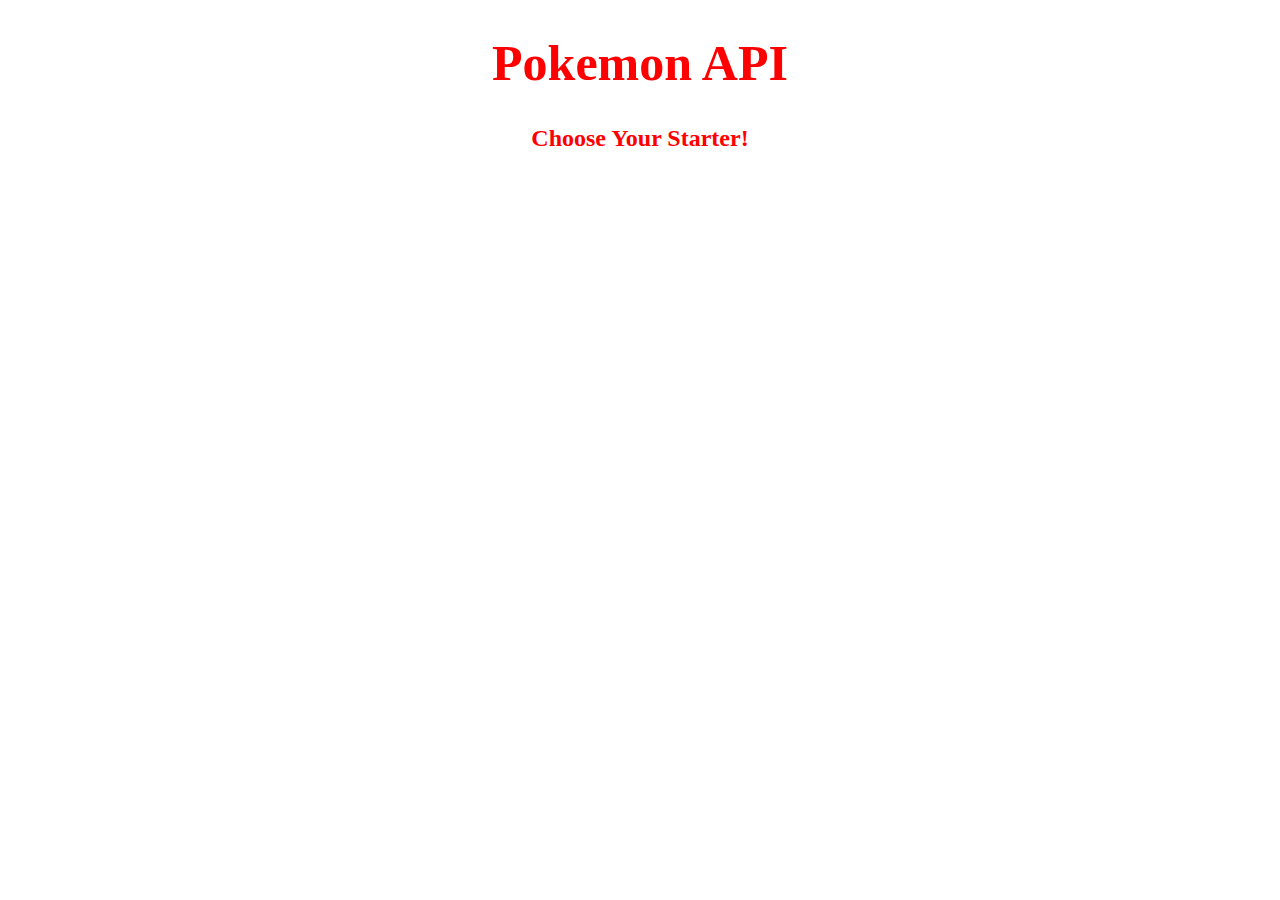
==== index.html @ f37eef5b "9/29-2" ====
<!DOCTYPE html>
<html>
  <head>
    <meta charset="utf-8">
    <meta name="viewport" content="width=device-width">
    <title>API Challenge</title>
    <link href="style.css" rel="stylesheet" type="text/css" />
  </head>
  <body>
        <h1>Pokemon API</h1>
        
    <h2>Choose Your Starter!</h2>
    <div id="pics">
    <img src="" id="bulbasaur">
    <ul></ul>
    
    <img src="" id="charmander">
    
    <ul>

    </ul>

    <img src="" id="squirtle">
    </div>
    
    <ul>

    </ul>

    <script src="./index3.js"></script>
  </body>
</html>
---- style.css ----
h1 {
    text-align: center;
    font-size: 50px;
}

h2 {
    text-align: center;
}

body {
    color: red;
}
    
#bulbasaur img{
    -ms-flex-align: start;
}

#charmander img{
    -ms-flex-align: center;
}

#squirtle img{
    -ms-flex-align: end;
}

#pics {
    text-align: center;
}
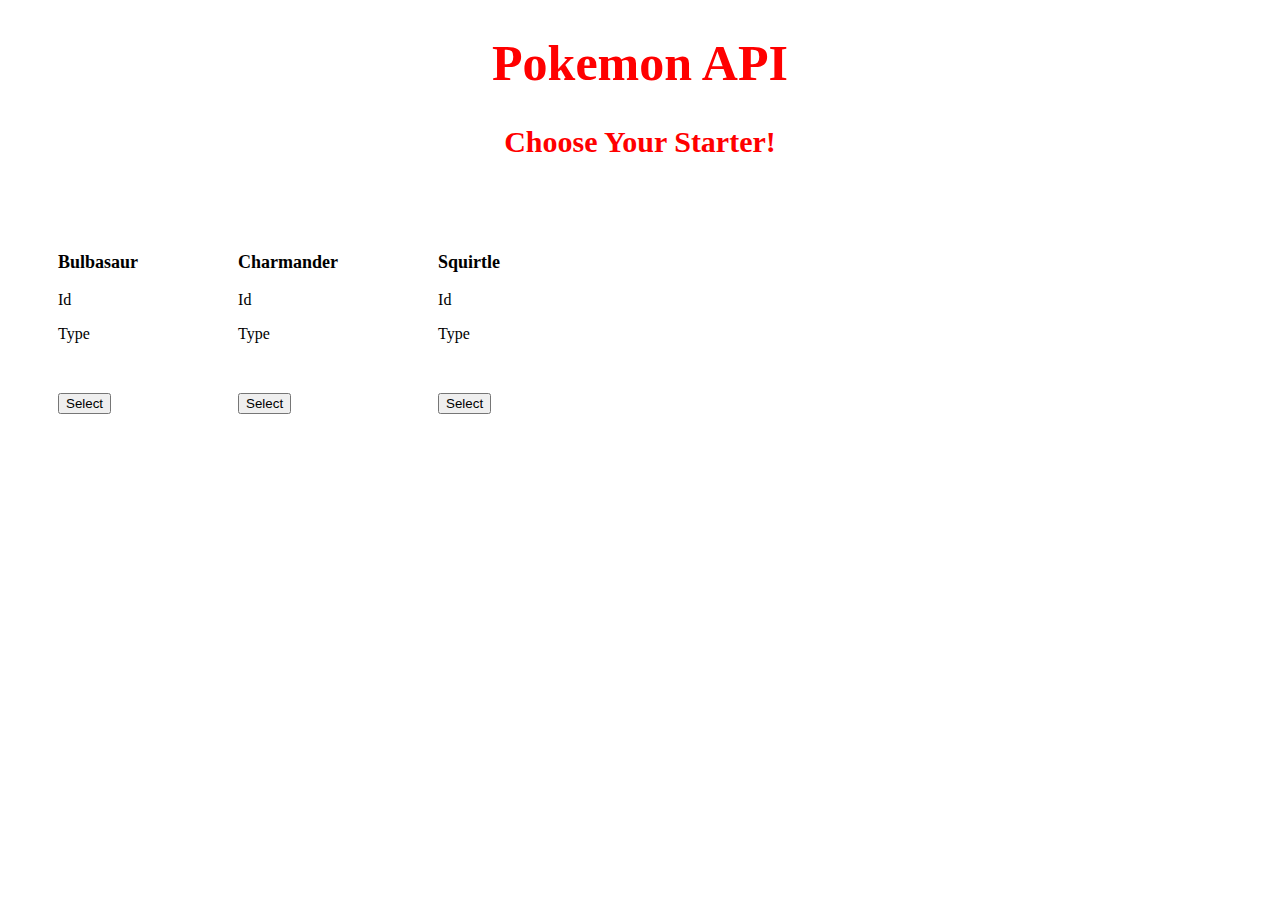
==== commit deedcae6: "10/7" ====
--- a/index.html
+++ b/index.html
@@ -10,23 +10,35 @@
         <h1>Pokemon API</h1>
         
     <h2>Choose Your Starter!</h2>
-    <div id="pics">
+    <div class="wrapper">
+    <div id="div1">
+      <p class="name">Bulbasaur</p>   <!---->
+      <p class="id">Id</p>
+      <p class="type">Type</p>
     <img src="" id="bulbasaur">
     <ul></ul>
-    
+    <button class="select">Select</button></p>
+    </div>
+
+    <div id="div2">
+      <p class="name2">Charmander</p>   <!---->
+      <p class="id2">Id</p>
+      <p class="type2">Type</p>
     <img src="" id="charmander">
-    
-    <ul>
+    <ul></ul>
+    <button class="select">Select</button></p>
+    </div>
 
-    </ul>
+  <div id="div3">
+    <p class="name3">Squirtle</p>   <!---->
+      <p class="id3">Id</p>
+      <p class="type3">Type</p>
+    <img src="" id="squirtle">
+    <ul></ul>
+    <button class="select">Select</button></p>
+    </div>
+</div>
 
-    <img src="" id="squirtle">
-    </div>
-    
-    <ul>
-
-    </ul>
-
-    <script src="./index3.js"></script>
+    <script src="./index.js"></script>
   </body>
 </html>--- a/style.css
+++ b/style.css
@@ -1,14 +1,18 @@
 h1 {
     text-align: center;
     font-size: 50px;
+    color: red;
+
 }
 
 h2 {
     text-align: center;
+    color: red;
+    font-size: 30px;
 }
 
 body {
-    color: red;
+    
 }
     
 #bulbasaur img{
@@ -25,4 +29,38 @@
 
 #pics {
     text-align: center;
+}
+
+.wrapper{
+    display: flex;
+    padding: ;
+    flex-direction: row;
+    display: center;
+}
+
+.name {
+    font-size: large;
+    font-weight: bold;
+}
+
+.name2 {
+    font-size: large;
+    font-weight: bold;
+}
+
+.name3 {
+    font-size: large;
+    font-weight: bold;
+}
+
+#div1 {
+    padding: 50px;
+}
+
+#div2 {
+    padding: 50px;
+}
+
+#div3 {
+    padding: 50px;
 }